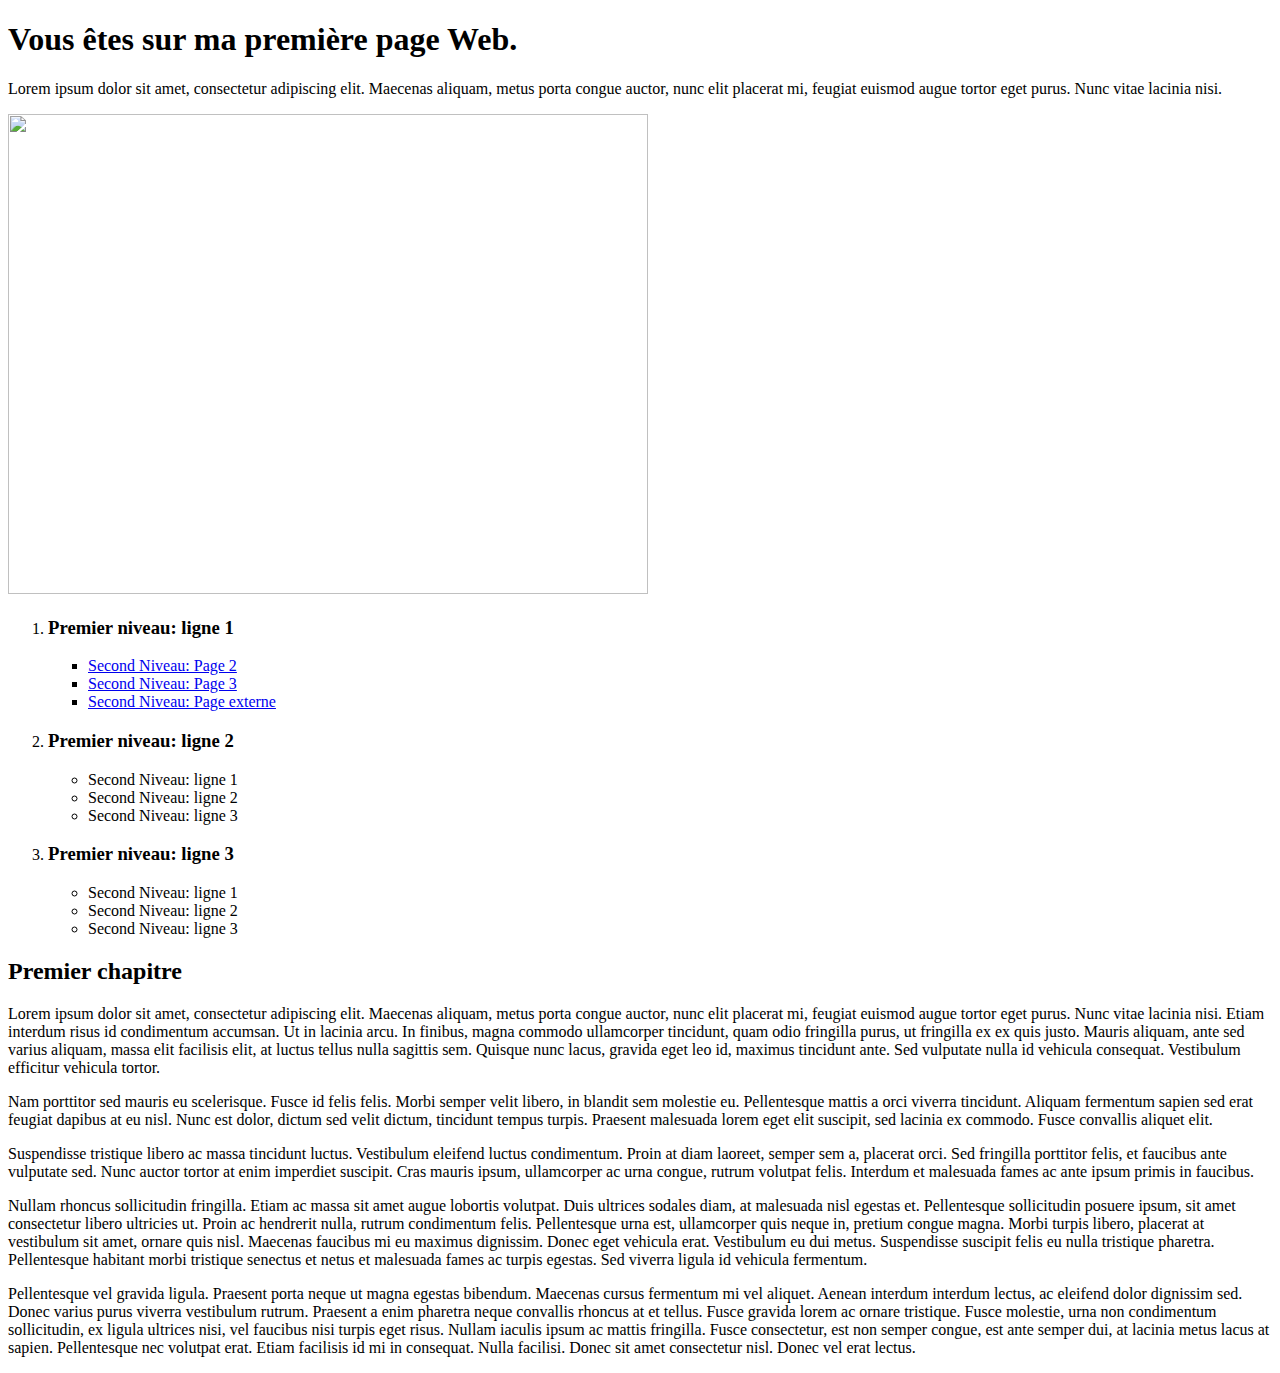
==== index.html @ 70305528 "Ajout des listes HTML" ====
<!DOCTYPE html>
<html lang="fr">
    <head>
        <meta charset="utf-8">

        <title>Bonjour!</title>
    </head>
    <body>
        <h1 id="haut-de-page">
            Vous êtes sur ma première page Web.
        </h1>

        <p>
            Lorem ipsum dolor sit amet, consectetur adipiscing elit. Maecenas aliquam, metus porta congue auctor, nunc elit placerat mi, feugiat euismod augue tortor eget purus. Nunc vitae lacinia nisi.
        </p>

        <img width="640" height="480" src="https://images.pexels.com/photos/173499/pexels-photo-173499.jpeg?auto=compress&cs=tinysrgb&dpr=2&h=650&w=940" />

        <ol>
            <li>
                <h3>Premier niveau: ligne 1</h3>
                <ul type="square">
                    <li><a href="page2.html">Second Niveau: Page 2</a></li>
                    <li><a href="page3.html">Second Niveau: Page 3</a></li>
                    <li><a href="https://www.allocine.fr/film/fichefilm_gen_cfilm=254560.html">Second Niveau: Page externe</a></li>
                </ul>
            </li>
            <li>
                <h3>Premier niveau: ligne 2</h3>
                <ul>
                    <li>Second Niveau: ligne 1</li>
                    <li>Second Niveau: ligne 2</li>
                    <li>Second Niveau: ligne 3</li>
                </ul>
            </li>
            <li>
                <h3>Premier niveau: ligne 3</h3>
                <ul type="circle">
                    <li>Second Niveau: ligne 1</li>
                    <li>Second Niveau: ligne 2</li>
                    <li>Second Niveau: ligne 3</li>
                </ul>
            </li>
        </ol>

        <h2>Premier chapitre</h2>

        <p>Lorem ipsum dolor sit amet, consectetur adipiscing elit. Maecenas aliquam, metus porta congue auctor, nunc elit placerat mi, feugiat euismod augue tortor eget purus. Nunc vitae lacinia nisi. Etiam interdum risus id condimentum accumsan. Ut in lacinia arcu. In finibus, magna commodo ullamcorper tincidunt, quam odio fringilla purus, ut fringilla ex ex quis justo. Mauris aliquam, ante sed varius aliquam, massa elit facilisis elit, at luctus tellus nulla sagittis sem. Quisque nunc lacus, gravida eget leo id, maximus tincidunt ante. Sed vulputate nulla id vehicula consequat. Vestibulum efficitur vehicula tortor.</p>

        <p>Nam porttitor sed mauris eu scelerisque. Fusce id felis felis. Morbi semper velit libero, in blandit sem molestie eu. Pellentesque mattis a orci viverra tincidunt. Aliquam fermentum sapien sed erat feugiat dapibus at eu nisl. Nunc est dolor, dictum sed velit dictum, tincidunt tempus turpis. Praesent malesuada lorem eget elit suscipit, sed lacinia ex commodo. Fusce convallis aliquet elit.</p>

        <p>Suspendisse tristique libero ac massa tincidunt luctus. Vestibulum eleifend luctus condimentum. Proin at diam laoreet, semper sem a, placerat orci. Sed fringilla porttitor felis, et faucibus ante vulputate sed. Nunc auctor tortor at enim imperdiet suscipit. Cras mauris ipsum, ullamcorper ac urna congue, rutrum volutpat felis. Interdum et malesuada fames ac ante ipsum primis in faucibus.</p>

        <p>Nullam rhoncus sollicitudin fringilla. Etiam ac massa sit amet augue lobortis volutpat. Duis ultrices sodales diam, at malesuada nisl egestas et. Pellentesque sollicitudin posuere ipsum, sit amet consectetur libero ultricies ut. Proin ac hendrerit nulla, rutrum condimentum felis. Pellentesque urna est, ullamcorper quis neque in, pretium congue magna. Morbi turpis libero, placerat at vestibulum sit amet, ornare quis nisl. Maecenas faucibus mi eu maximus dignissim. Donec eget vehicula erat. Vestibulum eu dui metus. Suspendisse suscipit felis eu nulla tristique pharetra. Pellentesque habitant morbi tristique senectus et netus et malesuada fames ac turpis egestas. Sed viverra ligula id vehicula fermentum.</p>

        <p>Pellentesque vel gravida ligula. Praesent porta neque ut magna egestas bibendum. Maecenas cursus fermentum mi vel aliquet. Aenean interdum interdum lectus, ac eleifend dolor dignissim sed. Donec varius purus viverra vestibulum rutrum. Praesent a enim pharetra neque convallis rhoncus at et tellus. Fusce gravida lorem ac ornare tristique. Fusce molestie, urna non condimentum sollicitudin, ex ligula ultrices nisi, vel faucibus nisi turpis eget risus. Nullam iaculis ipsum ac mattis fringilla. Fusce consectetur, est non semper congue, est ante semper dui, at lacinia metus lacus at sapien. Pellentesque nec volutpat erat. Etiam facilisis id mi in consequat. Nulla facilisi. Donec sit amet consectetur nisl. Donec vel erat lectus. </p>
    </body>
</html>
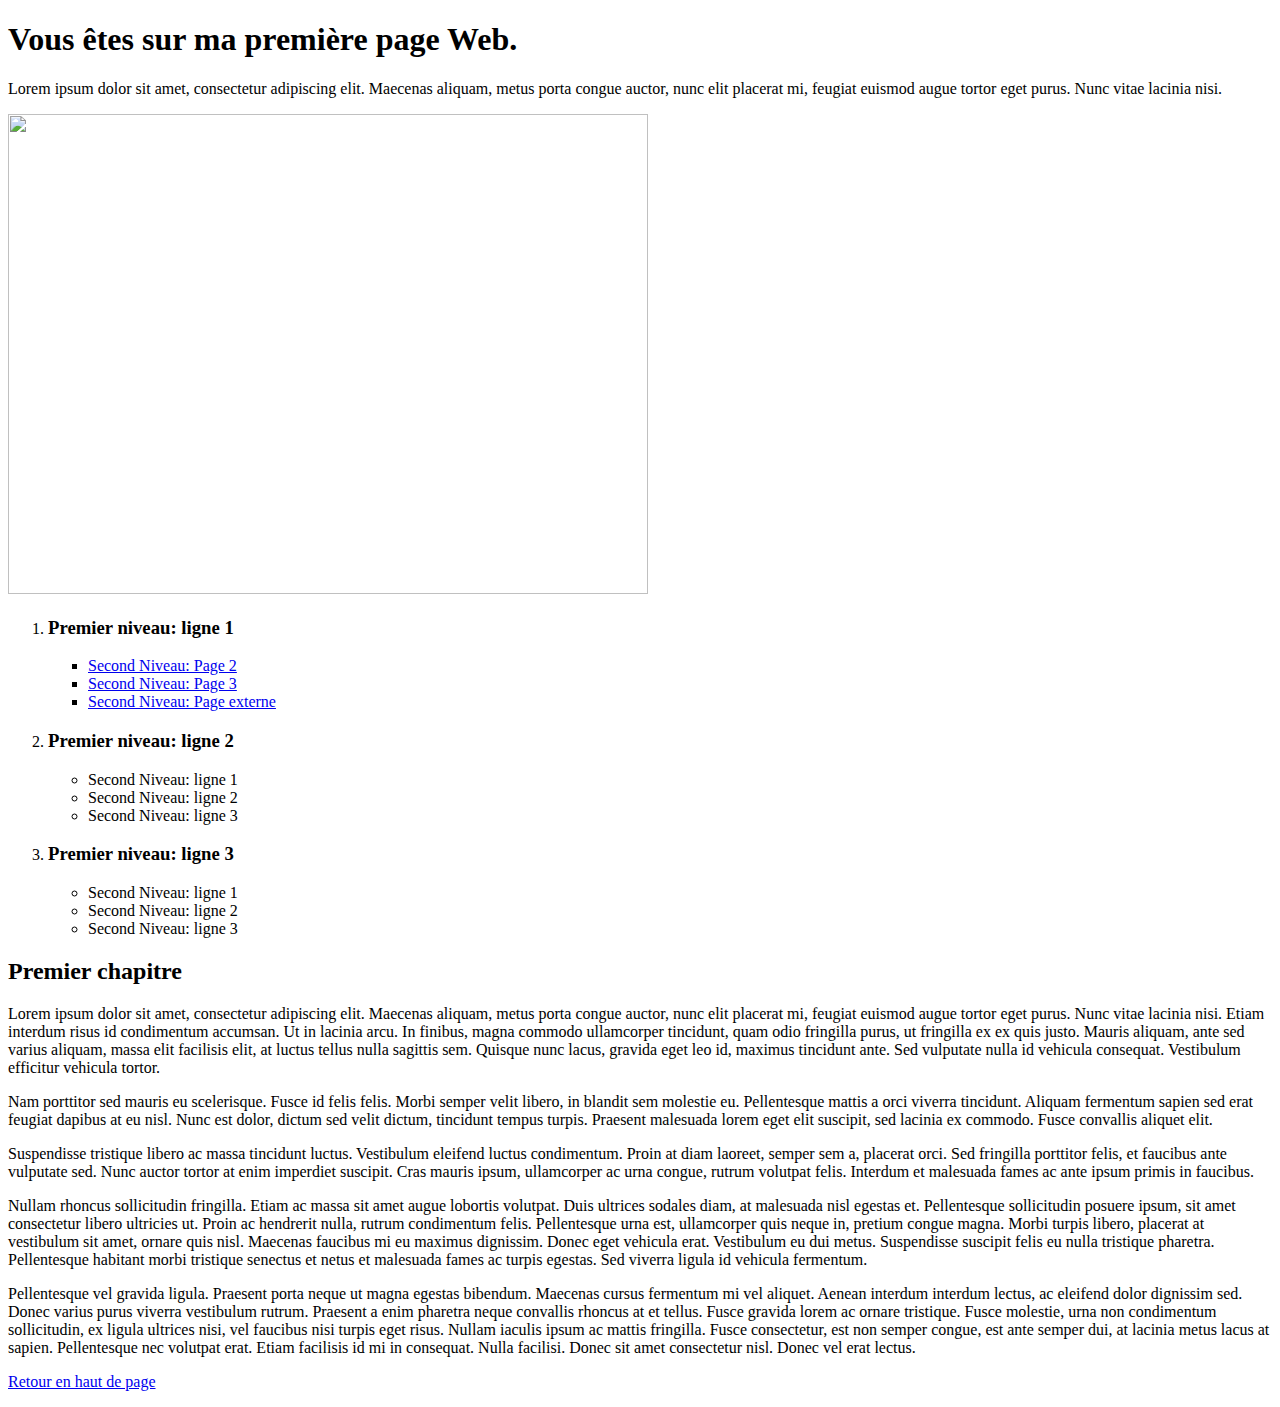
==== commit 774568c7: "Correction des liens" ====
--- a/index.html
+++ b/index.html
@@ -54,5 +54,7 @@
         <p>Nullam rhoncus sollicitudin fringilla. Etiam ac massa sit amet augue lobortis volutpat. Duis ultrices sodales diam, at malesuada nisl egestas et. Pellentesque sollicitudin posuere ipsum, sit amet consectetur libero ultricies ut. Proin ac hendrerit nulla, rutrum condimentum felis. Pellentesque urna est, ullamcorper quis neque in, pretium congue magna. Morbi turpis libero, placerat at vestibulum sit amet, ornare quis nisl. Maecenas faucibus mi eu maximus dignissim. Donec eget vehicula erat. Vestibulum eu dui metus. Suspendisse suscipit felis eu nulla tristique pharetra. Pellentesque habitant morbi tristique senectus et netus et malesuada fames ac turpis egestas. Sed viverra ligula id vehicula fermentum.</p>
 
         <p>Pellentesque vel gravida ligula. Praesent porta neque ut magna egestas bibendum. Maecenas cursus fermentum mi vel aliquet. Aenean interdum interdum lectus, ac eleifend dolor dignissim sed. Donec varius purus viverra vestibulum rutrum. Praesent a enim pharetra neque convallis rhoncus at et tellus. Fusce gravida lorem ac ornare tristique. Fusce molestie, urna non condimentum sollicitudin, ex ligula ultrices nisi, vel faucibus nisi turpis eget risus. Nullam iaculis ipsum ac mattis fringilla. Fusce consectetur, est non semper congue, est ante semper dui, at lacinia metus lacus at sapien. Pellentesque nec volutpat erat. Etiam facilisis id mi in consequat. Nulla facilisi. Donec sit amet consectetur nisl. Donec vel erat lectus. </p>
+
+        <p><a href="#haut-de-page">Retour en haut de page</a></p>
     </body>
 </html>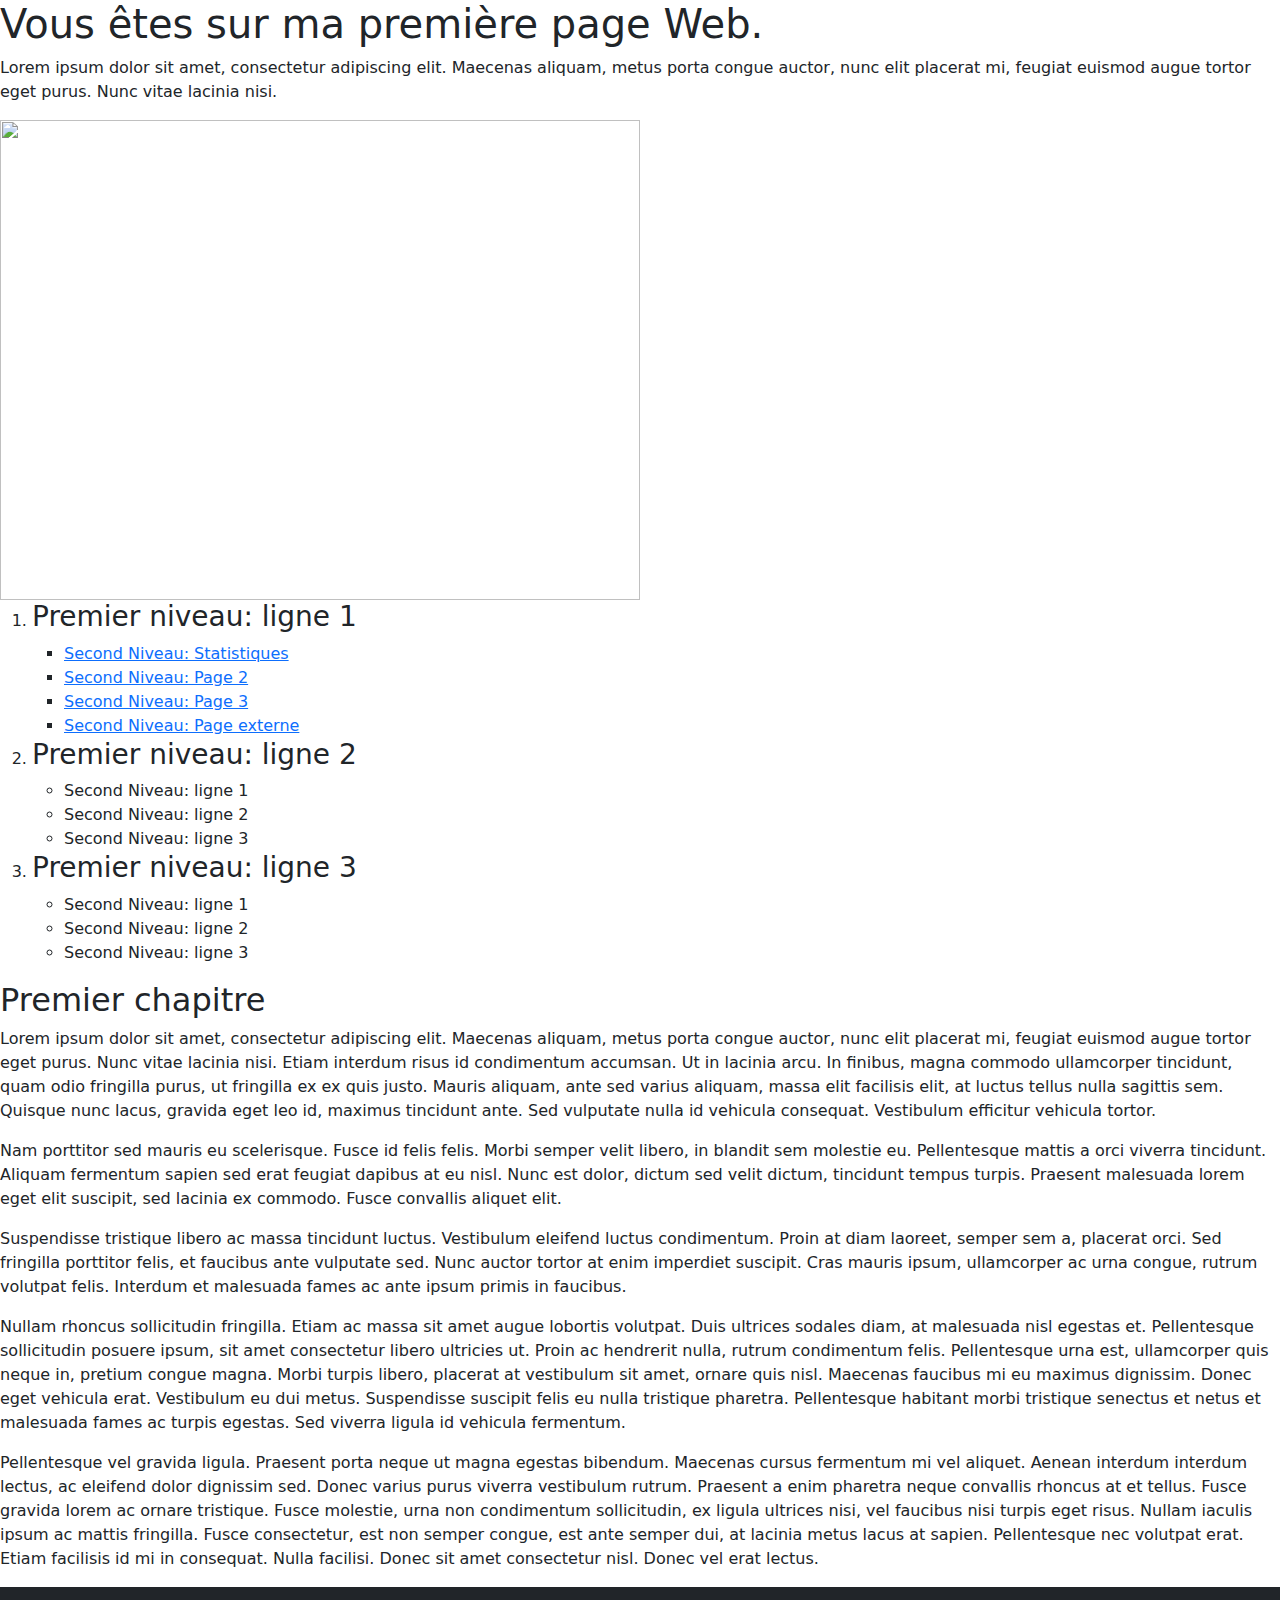
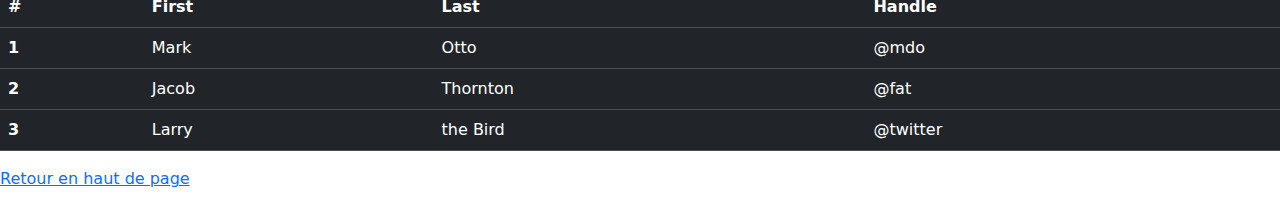
==== commit c75474ba: "Ajout d'une page avec un tableau" ====
--- a/index.html
+++ b/index.html
@@ -2,6 +2,9 @@
 <html lang="fr">
     <head>
         <meta charset="utf-8">
+
+        <link href="https://cdn.jsdelivr.net/npm/bootstrap@5.1.3/dist/css/bootstrap.min.css" rel="stylesheet">
+        <script src="https://cdn.jsdelivr.net/npm/bootstrap@5.1.3/dist/js/bootstrap.bundle.min.js"></script>
 
         <title>Bonjour!</title>
     </head>
@@ -20,6 +23,7 @@
             <li>
                 <h3>Premier niveau: ligne 1</h3>
                 <ul type="square">
+                    <li><a href="stats.html">Second Niveau: Statistiques</a></li>
                     <li><a href="page2.html">Second Niveau: Page 2</a></li>
                     <li><a href="page3.html">Second Niveau: Page 3</a></li>
                     <li><a href="https://www.allocine.fr/film/fichefilm_gen_cfilm=254560.html">Second Niveau: Page externe</a></li>
@@ -55,6 +59,37 @@
 
         <p>Pellentesque vel gravida ligula. Praesent porta neque ut magna egestas bibendum. Maecenas cursus fermentum mi vel aliquet. Aenean interdum interdum lectus, ac eleifend dolor dignissim sed. Donec varius purus viverra vestibulum rutrum. Praesent a enim pharetra neque convallis rhoncus at et tellus. Fusce gravida lorem ac ornare tristique. Fusce molestie, urna non condimentum sollicitudin, ex ligula ultrices nisi, vel faucibus nisi turpis eget risus. Nullam iaculis ipsum ac mattis fringilla. Fusce consectetur, est non semper congue, est ante semper dui, at lacinia metus lacus at sapien. Pellentesque nec volutpat erat. Etiam facilisis id mi in consequat. Nulla facilisi. Donec sit amet consectetur nisl. Donec vel erat lectus. </p>
 
+        <table class="table table-dark">
+            <thead>
+                <tr>
+                <th scope="col">#</th>
+                <th scope="col">First</th>
+                <th scope="col">Last</th>
+                <th scope="col">Handle</th>
+                </tr>
+            </thead>
+            <tbody>
+                <tr>
+                <th scope="row">1</th>
+                <td>Mark</td>
+                <td>Otto</td>
+                <td>@mdo</td>
+                </tr>
+                <tr>
+                <th scope="row">2</th>
+                <td>Jacob</td>
+                <td>Thornton</td>
+                <td>@fat</td>
+                </tr>
+                <tr>
+                <th scope="row">3</th>
+                <td>Larry</td>
+                <td>the Bird</td>
+                <td>@twitter</td>
+                </tr>
+            </tbody>
+            </table>
+
         <p><a href="#haut-de-page">Retour en haut de page</a></p>
     </body>
 </html>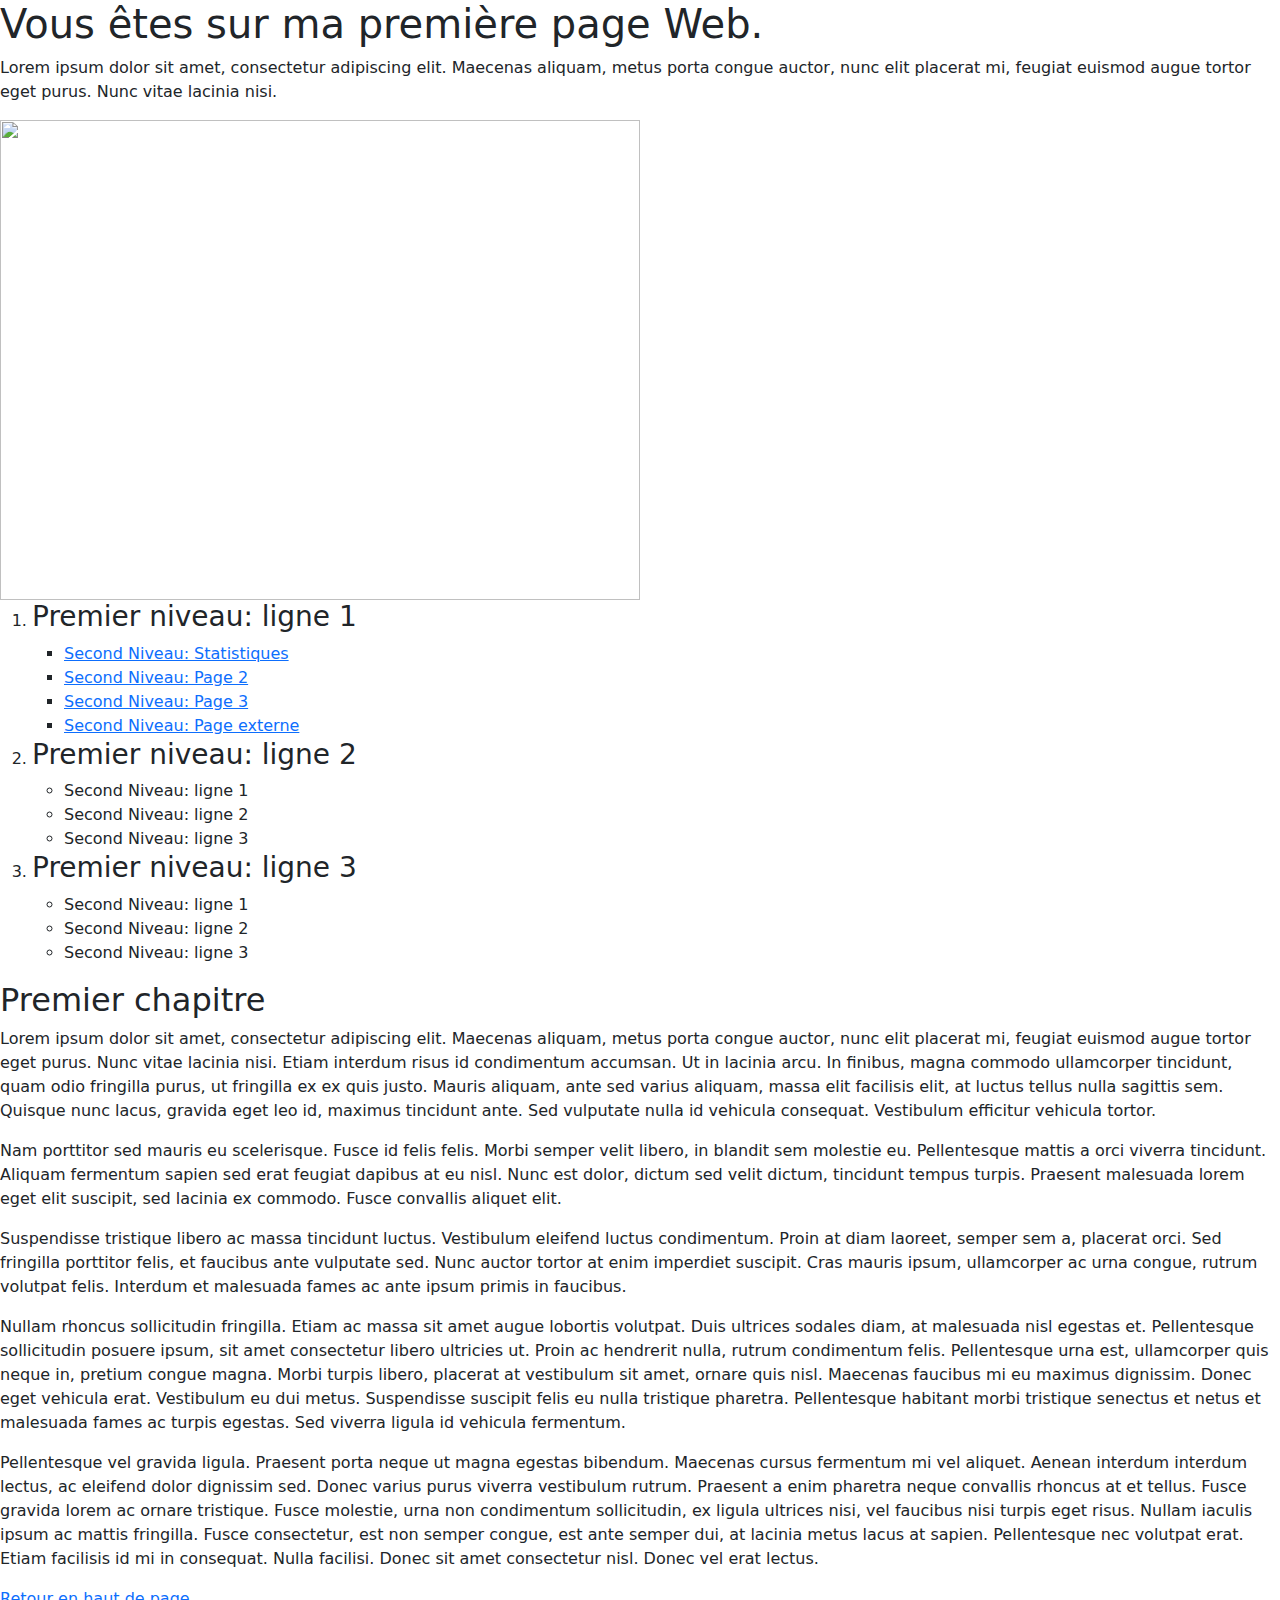
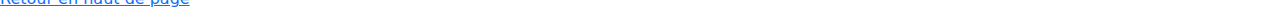
==== commit 91fb429f: "Retrait du tableau de la première page" ====
--- a/index.html
+++ b/index.html
@@ -59,37 +59,6 @@
 
         <p>Pellentesque vel gravida ligula. Praesent porta neque ut magna egestas bibendum. Maecenas cursus fermentum mi vel aliquet. Aenean interdum interdum lectus, ac eleifend dolor dignissim sed. Donec varius purus viverra vestibulum rutrum. Praesent a enim pharetra neque convallis rhoncus at et tellus. Fusce gravida lorem ac ornare tristique. Fusce molestie, urna non condimentum sollicitudin, ex ligula ultrices nisi, vel faucibus nisi turpis eget risus. Nullam iaculis ipsum ac mattis fringilla. Fusce consectetur, est non semper congue, est ante semper dui, at lacinia metus lacus at sapien. Pellentesque nec volutpat erat. Etiam facilisis id mi in consequat. Nulla facilisi. Donec sit amet consectetur nisl. Donec vel erat lectus. </p>
 
-        <table class="table table-dark">
-            <thead>
-                <tr>
-                <th scope="col">#</th>
-                <th scope="col">First</th>
-                <th scope="col">Last</th>
-                <th scope="col">Handle</th>
-                </tr>
-            </thead>
-            <tbody>
-                <tr>
-                <th scope="row">1</th>
-                <td>Mark</td>
-                <td>Otto</td>
-                <td>@mdo</td>
-                </tr>
-                <tr>
-                <th scope="row">2</th>
-                <td>Jacob</td>
-                <td>Thornton</td>
-                <td>@fat</td>
-                </tr>
-                <tr>
-                <th scope="row">3</th>
-                <td>Larry</td>
-                <td>the Bird</td>
-                <td>@twitter</td>
-                </tr>
-            </tbody>
-            </table>
-
         <p><a href="#haut-de-page">Retour en haut de page</a></p>
     </body>
 </html>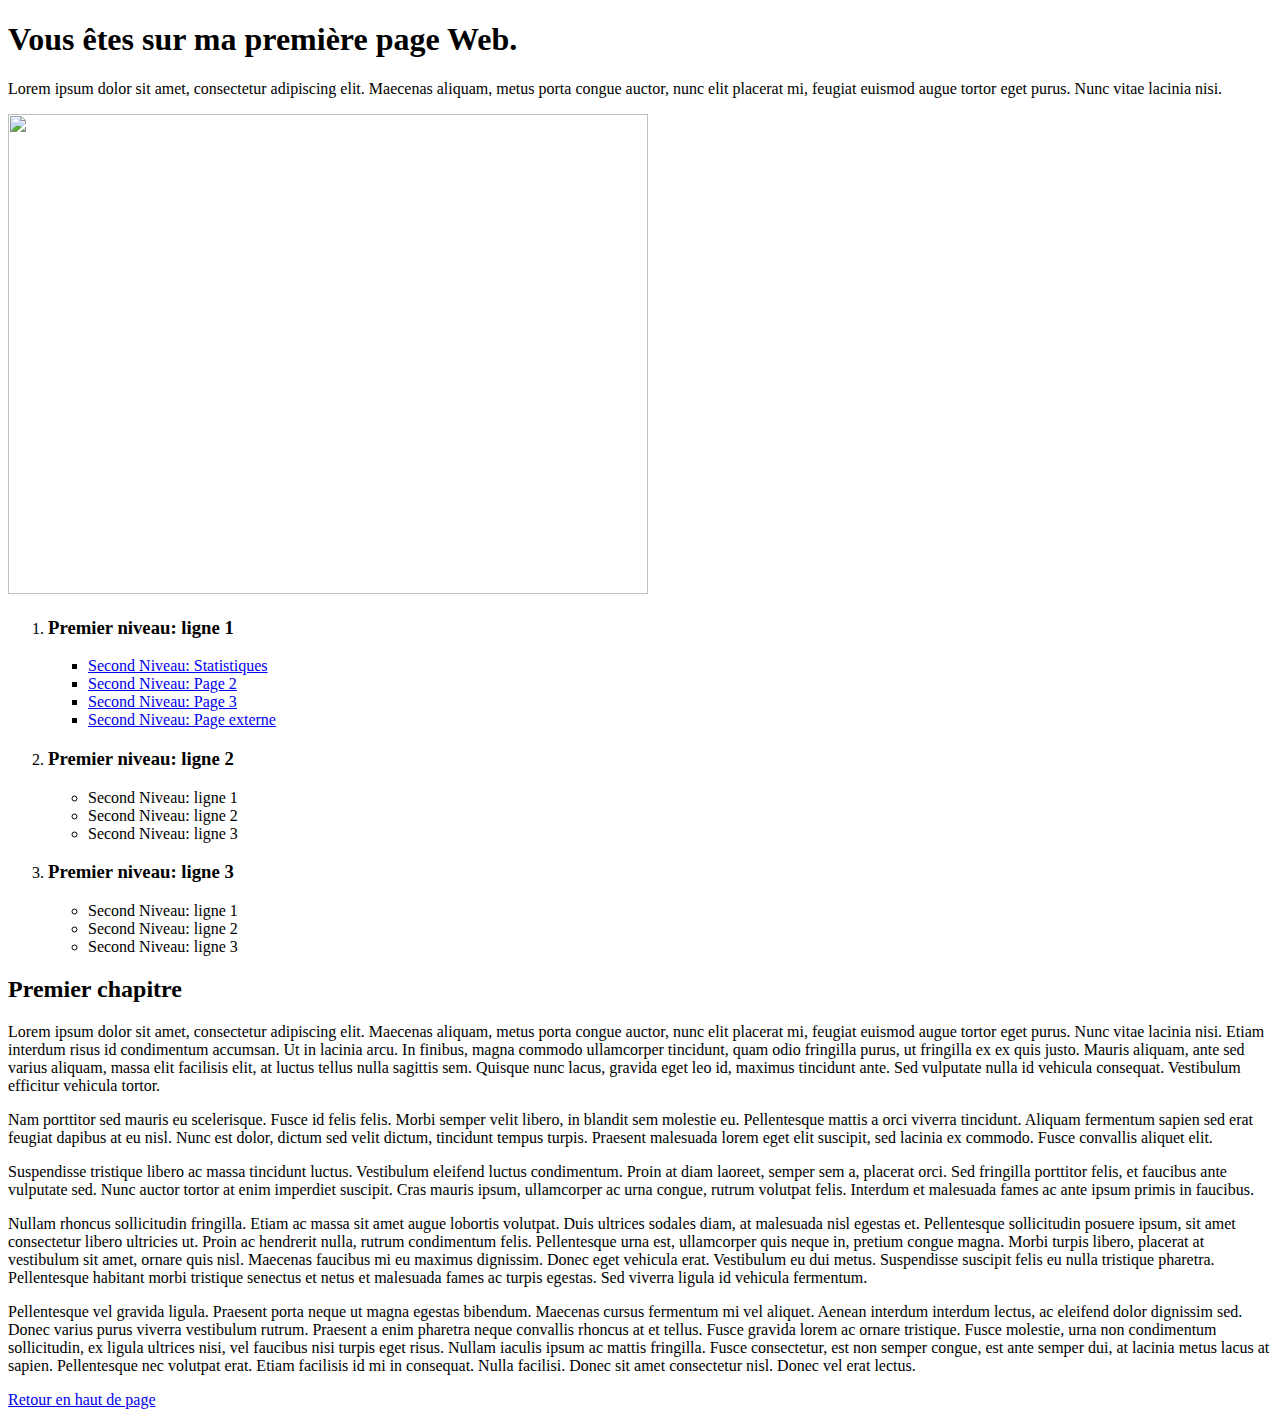
==== commit 6e2461fa: "Retrait de bootstrap" ====
--- a/index.html
+++ b/index.html
@@ -2,9 +2,6 @@
 <html lang="fr">
     <head>
         <meta charset="utf-8">
-
-        <link href="https://cdn.jsdelivr.net/npm/bootstrap@5.1.3/dist/css/bootstrap.min.css" rel="stylesheet">
-        <script src="https://cdn.jsdelivr.net/npm/bootstrap@5.1.3/dist/js/bootstrap.bundle.min.js"></script>
 
         <title>Bonjour!</title>
     </head>
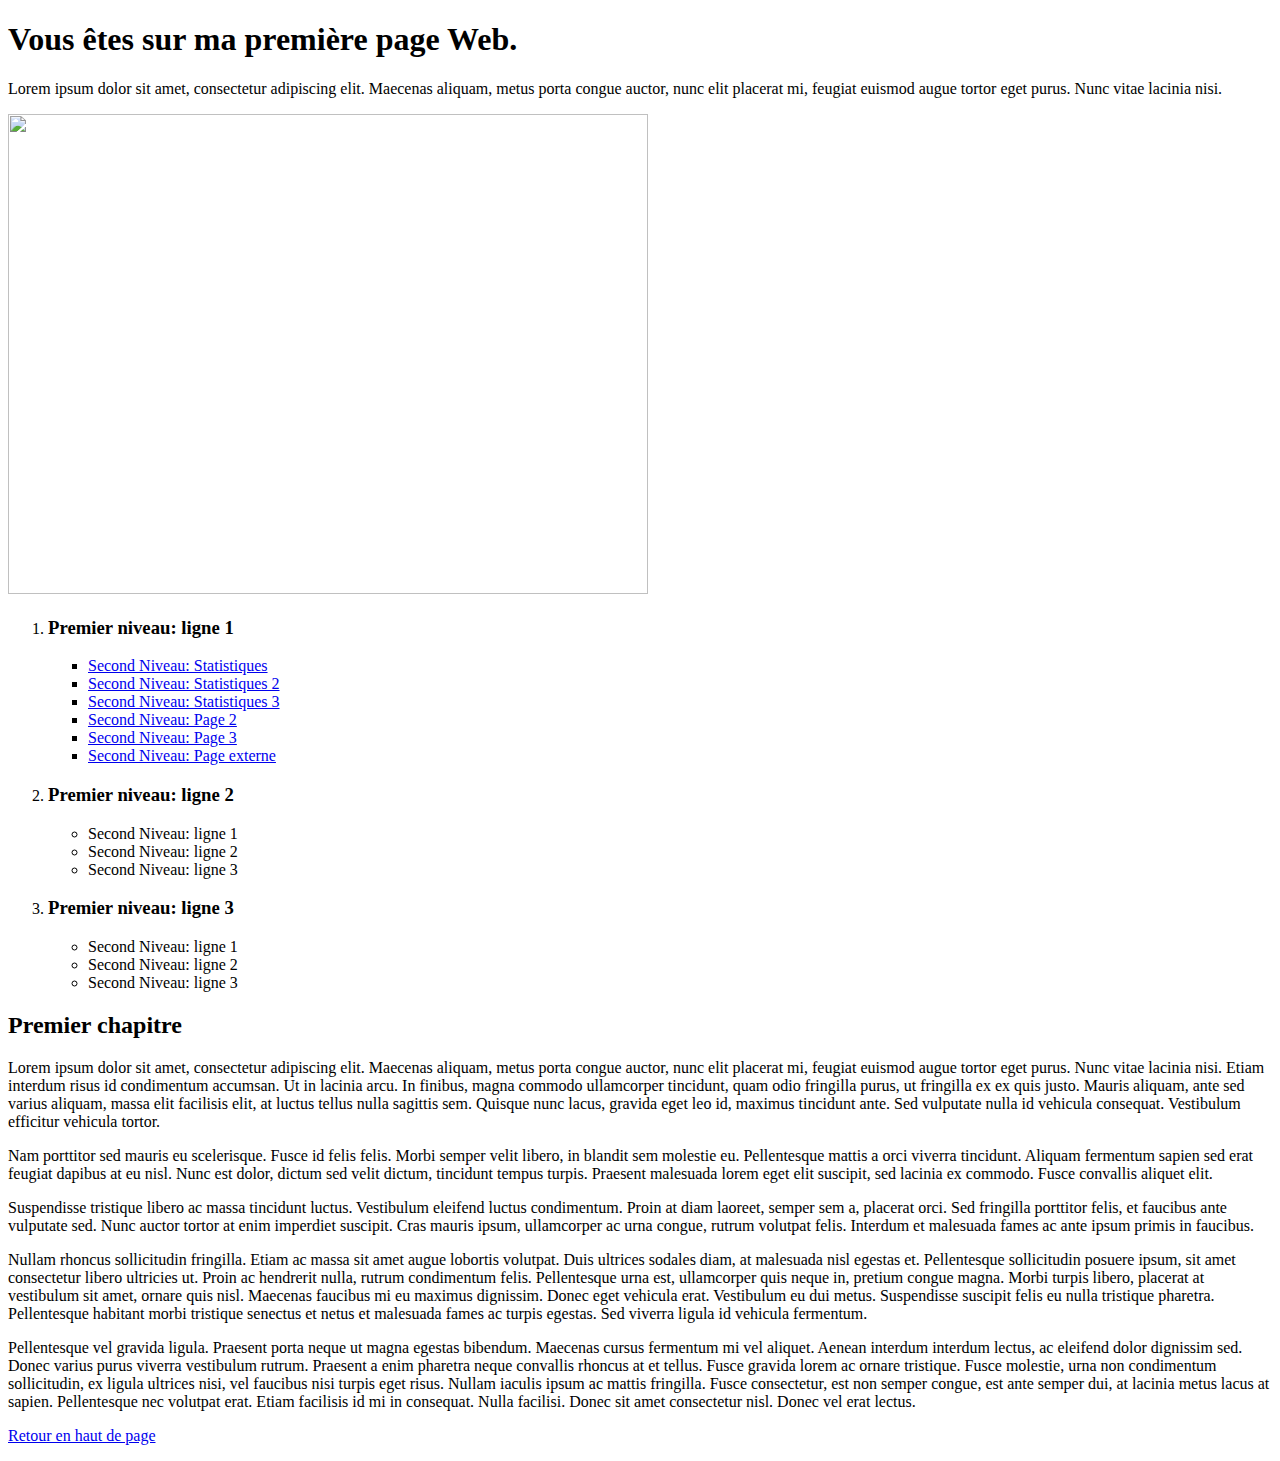
==== commit d03c84c1: "Ajout de tableau et fusion de cellules" ====
--- a/index.html
+++ b/index.html
@@ -21,6 +21,8 @@
                 <h3>Premier niveau: ligne 1</h3>
                 <ul type="square">
                     <li><a href="stats.html">Second Niveau: Statistiques</a></li>
+                    <li><a href="stats2.html">Second Niveau: Statistiques 2</a></li>
+                    <li><a href="stats3.html">Second Niveau: Statistiques 3</a></li>
                     <li><a href="page2.html">Second Niveau: Page 2</a></li>
                     <li><a href="page3.html">Second Niveau: Page 3</a></li>
                     <li><a href="https://www.allocine.fr/film/fichefilm_gen_cfilm=254560.html">Second Niveau: Page externe</a></li>
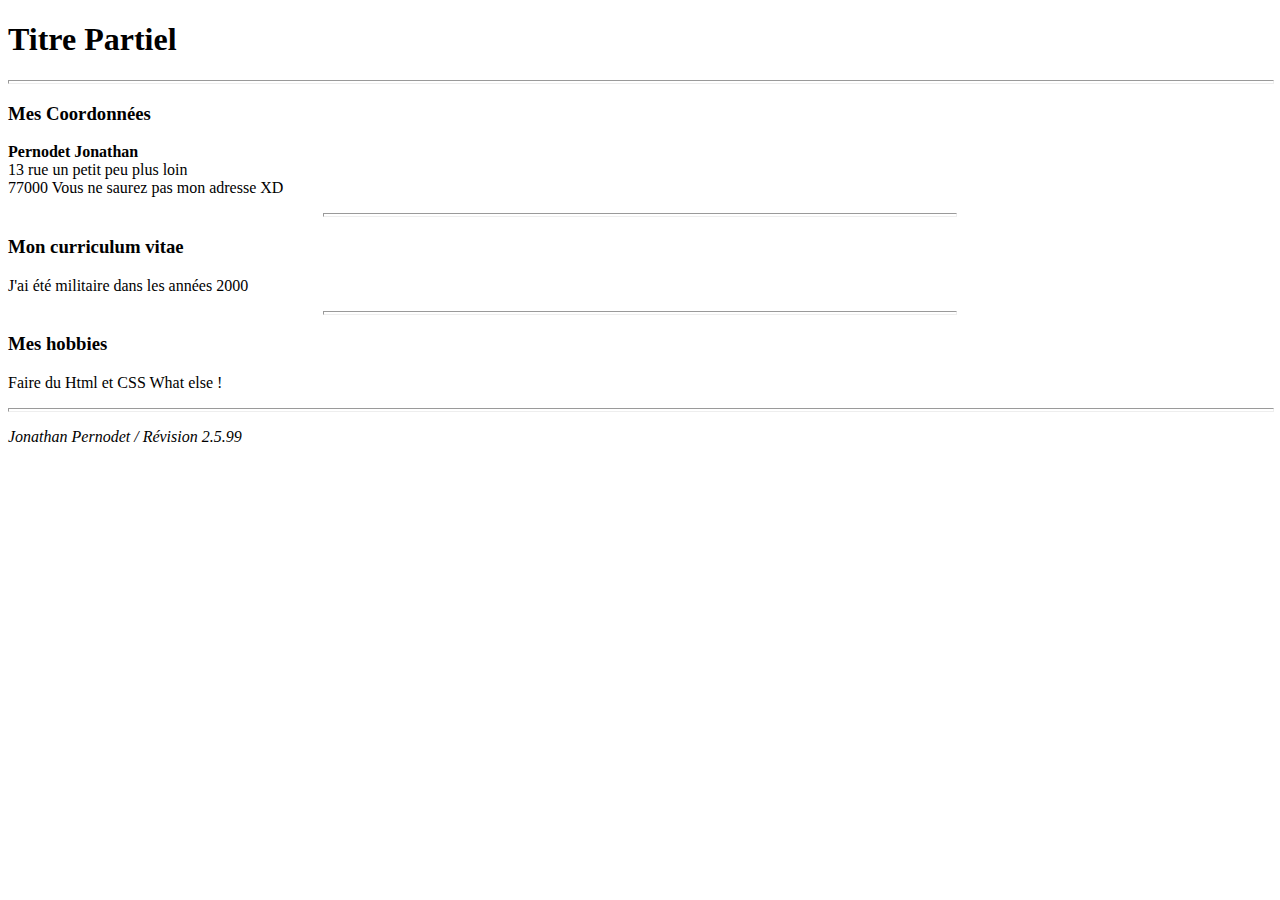
==== commit 7d3e87dd: "Mise à jour du cours entier" ====
--- a/index.html
+++ b/index.html
@@ -1,63 +1,41 @@
-<!DOCTYPE html>
-<html lang="fr">
-    <head>
-        <meta charset="utf-8">
-
-        <title>Bonjour!</title>
-    </head>
-    <body>
-        <h1 id="haut-de-page">
-            Vous êtes sur ma première page Web.
-        </h1>
-
-        <p>
-            Lorem ipsum dolor sit amet, consectetur adipiscing elit. Maecenas aliquam, metus porta congue auctor, nunc elit placerat mi, feugiat euismod augue tortor eget purus. Nunc vitae lacinia nisi.
-        </p>
-
-        <img width="640" height="480" src="https://images.pexels.com/photos/173499/pexels-photo-173499.jpeg?auto=compress&cs=tinysrgb&dpr=2&h=650&w=940" />
-
-        <ol>
-            <li>
-                <h3>Premier niveau: ligne 1</h3>
-                <ul type="square">
-                    <li><a href="stats.html">Second Niveau: Statistiques</a></li>
-                    <li><a href="stats2.html">Second Niveau: Statistiques 2</a></li>
-                    <li><a href="stats3.html">Second Niveau: Statistiques 3</a></li>
-                    <li><a href="page2.html">Second Niveau: Page 2</a></li>
-                    <li><a href="page3.html">Second Niveau: Page 3</a></li>
-                    <li><a href="https://www.allocine.fr/film/fichefilm_gen_cfilm=254560.html">Second Niveau: Page externe</a></li>
-                </ul>
-            </li>
-            <li>
-                <h3>Premier niveau: ligne 2</h3>
-                <ul>
-                    <li>Second Niveau: ligne 1</li>
-                    <li>Second Niveau: ligne 2</li>
-                    <li>Second Niveau: ligne 3</li>
-                </ul>
-            </li>
-            <li>
-                <h3>Premier niveau: ligne 3</h3>
-                <ul type="circle">
-                    <li>Second Niveau: ligne 1</li>
-                    <li>Second Niveau: ligne 2</li>
-                    <li>Second Niveau: ligne 3</li>
-                </ul>
-            </li>
-        </ol>
-
-        <h2>Premier chapitre</h2>
-
-        <p>Lorem ipsum dolor sit amet, consectetur adipiscing elit. Maecenas aliquam, metus porta congue auctor, nunc elit placerat mi, feugiat euismod augue tortor eget purus. Nunc vitae lacinia nisi. Etiam interdum risus id condimentum accumsan. Ut in lacinia arcu. In finibus, magna commodo ullamcorper tincidunt, quam odio fringilla purus, ut fringilla ex ex quis justo. Mauris aliquam, ante sed varius aliquam, massa elit facilisis elit, at luctus tellus nulla sagittis sem. Quisque nunc lacus, gravida eget leo id, maximus tincidunt ante. Sed vulputate nulla id vehicula consequat. Vestibulum efficitur vehicula tortor.</p>
-
-        <p>Nam porttitor sed mauris eu scelerisque. Fusce id felis felis. Morbi semper velit libero, in blandit sem molestie eu. Pellentesque mattis a orci viverra tincidunt. Aliquam fermentum sapien sed erat feugiat dapibus at eu nisl. Nunc est dolor, dictum sed velit dictum, tincidunt tempus turpis. Praesent malesuada lorem eget elit suscipit, sed lacinia ex commodo. Fusce convallis aliquet elit.</p>
-
-        <p>Suspendisse tristique libero ac massa tincidunt luctus. Vestibulum eleifend luctus condimentum. Proin at diam laoreet, semper sem a, placerat orci. Sed fringilla porttitor felis, et faucibus ante vulputate sed. Nunc auctor tortor at enim imperdiet suscipit. Cras mauris ipsum, ullamcorper ac urna congue, rutrum volutpat felis. Interdum et malesuada fames ac ante ipsum primis in faucibus.</p>
-
-        <p>Nullam rhoncus sollicitudin fringilla. Etiam ac massa sit amet augue lobortis volutpat. Duis ultrices sodales diam, at malesuada nisl egestas et. Pellentesque sollicitudin posuere ipsum, sit amet consectetur libero ultricies ut. Proin ac hendrerit nulla, rutrum condimentum felis. Pellentesque urna est, ullamcorper quis neque in, pretium congue magna. Morbi turpis libero, placerat at vestibulum sit amet, ornare quis nisl. Maecenas faucibus mi eu maximus dignissim. Donec eget vehicula erat. Vestibulum eu dui metus. Suspendisse suscipit felis eu nulla tristique pharetra. Pellentesque habitant morbi tristique senectus et netus et malesuada fames ac turpis egestas. Sed viverra ligula id vehicula fermentum.</p>
-
-        <p>Pellentesque vel gravida ligula. Praesent porta neque ut magna egestas bibendum. Maecenas cursus fermentum mi vel aliquet. Aenean interdum interdum lectus, ac eleifend dolor dignissim sed. Donec varius purus viverra vestibulum rutrum. Praesent a enim pharetra neque convallis rhoncus at et tellus. Fusce gravida lorem ac ornare tristique. Fusce molestie, urna non condimentum sollicitudin, ex ligula ultrices nisi, vel faucibus nisi turpis eget risus. Nullam iaculis ipsum ac mattis fringilla. Fusce consectetur, est non semper congue, est ante semper dui, at lacinia metus lacus at sapien. Pellentesque nec volutpat erat. Etiam facilisis id mi in consequat. Nulla facilisi. Donec sit amet consectetur nisl. Donec vel erat lectus. </p>
-
-        <p><a href="#haut-de-page">Retour en haut de page</a></p>
-    </body>
-</html>+<!DOCTYPE html>
+    <html>
+        <head>
+            <!--Ici le titre de l'onglet de mon navigateur-->
+            <title>Ma Page</title>
+            <!--Fin du titre de l'onglet de mon navigateur-->
+            <meta charset="UTF-8" />
+        </head>
+        <body>
+            <!--Ici c'est le titre n°1-->
+            <h1>Titre Partiel</h1>
+            <!--fin du titre n°1-->
+            <!--Ici c'est un trait qui fait toute la largeur de la page-->
+            <hr size="4" width="100%" />
+            <!--Fin du trait qui fait toute la largeur de la page-->
+            <!--Ici c'est le titre n°2-->
+                <h3>Mes Coordonnées</h3> 
+            <!--fin du titre n°2-->
+            <!--Ici c'est le début du paragraphe-->     
+                    <p>
+                        <b>Pernodet Jonathan</b><br/><!--<b></b>signifie texte en gras et <br/> signifie le saut de ligne-->
+                        13 rue un petit peu plus loin <br/>
+                        77000 Vous ne saurez pas mon adresse XD 
+                    </p>
+            <!--La fin du paragraphe-->
+            <!--Ici c'est un trait qui fait 50% de la largeur de la page-->
+            <hr size="4" width="50%" />
+            <!--Fin du trait qui fait 50% de la largeur de la page-->
+                <h3>Mon curriculum vitae</h3>
+                    <p>
+                        J'ai été militaire dans les années 2000
+                    </p>
+            <hr size="4" width="50%" />
+                <h3>Mes hobbies</h3>
+                    <p>
+                        Faire du Html et CSS What else !
+                    </p>
+            <hr size="4" width="100%" />
+            <p><i>Jonathan Pernodet / Révision 2.5.99</i></p><!--<i></i> veut dire que l'écriture sera en italique-->
+        </body>
+    </html>